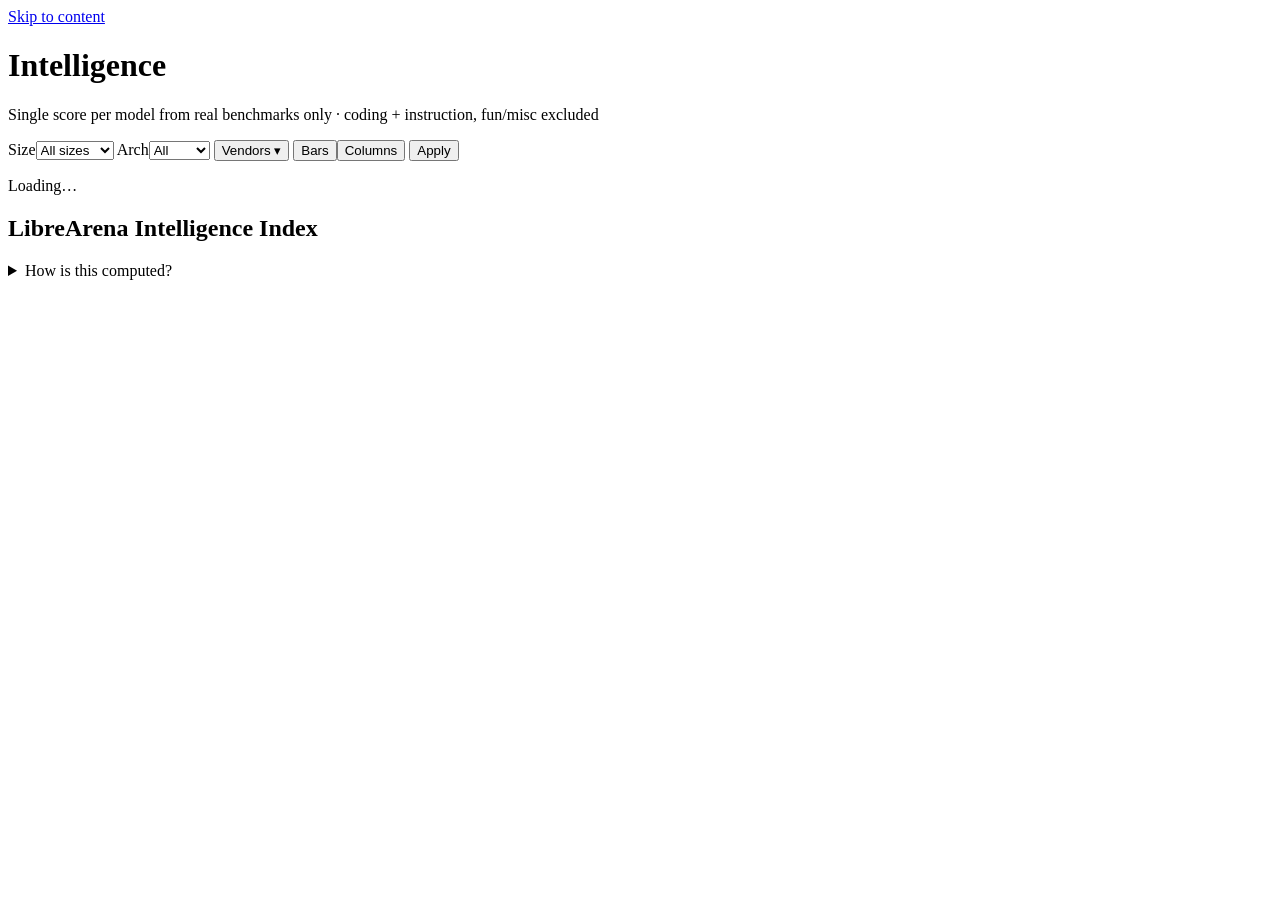
==== frontend/intelligence.html @ 439ef507 "Vendor filter as dropdown, all-on by default" ====
<!doctype html>
<html lang="en"><head><meta charset="utf-8"><meta name="viewport" content="width=device-width,initial-scale=1"><meta name="theme-color" content="#0d1015">
<title>Intelligence — LibreArena</title><link rel="stylesheet" href="/style.css?v=8"></head><body>
<a class="skip" href="#main">Skip to content</a>
<main id="main">
<div id="hdr"></div>
<div class="top"><h1>Intelligence</h1></div>
<p class="sub" id="sub">Single score per model from real benchmarks only · coding + instruction, fun/misc excluded</p>
<div class="filters">
<label>Size<select id="fparams"><option value="">All sizes</option><option value="s">≤4B</option><option value="m">4–9B</option><option value="l">9–15B</option><option value="xl">15–35B</option><option value="xxl">35B+</option><option value="unk">Unknown</option></select></label>
<label>Arch<select id="farch"><option value="">All</option><option value="dense">Dense</option><option value="moe">MoE</option></select></label>
<span class="dropdown" id="vdrop"><button class="ghost" id="vbtn" aria-haspopup="true" aria-expanded="false">Vendors ▾</button><span class="drop-panel" id="vendors" hidden></span></span>
<span class="seg" role="group" aria-label="orientation"><button id="oh" onclick="setOrient('h')">Bars</button><button id="ov" onclick="setOrient('v')">Columns</button></span>
<button class="ghost" onclick="load()">Apply</button>
</div>
<p class="muted" id="status">Loading…</p>
<div class="vchart-card">
<div class="vchart-head"><h2>LibreArena Intelligence Index</h2><p id="chead-sub"></p></div>
<div id="chart"></div>
</div>
<details class="muted" style="margin-top:12px"><summary>How is this computed?</summary>
<p>Each eligible benchmark is worth 1 point. Per task: <code>0.7 × auto pass-rate + 0.3 × human score</code> (human 1–5 mapped to 0–1); auto-only or human-only tasks use what exists. Missing tasks count as 0. Total = sum, so with 10 benchmarks the scale is 0–10. Models covering fewer than half the benchmarks are marked ~provisional. Embedding models are excluded.</p></details>
<script src="/shared.js"></script>
<script>
const EMBED_PAT=/embed|e5-|bge-|gte-|nomic-embed|sentence-|instructor|retrieval|rerank|text-embedding/i;
const q=new URLSearchParams(location.search);
let ORIENT=q.get('orient')||'h';
for(const [k,id] of [['params','fparams'],['arch','farch']]){if(q.get(k))$(id).value=q.get(k);}
let SELV=new Set((q.get('vendor')||'').split(',').filter(Boolean));
function isEligible(t){if(t.intelligence?.eligible!=null)return !!t.intelligence.eligible;
  if((t.tags||[]).some(x=>['fun','misc'].includes(String(x).toLowerCase())))return false;
  return ['coding','instruction'].includes(t.category);}
function guessMeta(id){const s=String(id).toLowerCase();
  const m=s.match(/(\d+(?:\.\d+)?)\s?b/);return{vendor:guessVendor(id),params_b:m?+m[1]:null,arch:/moe|e\d+b|a\d+b|mixtral/.test(s)?'moe':'unknown'};}
const bucket=p=>p==null?'unk':p<=4?'s':p<=9?'m':p<=15?'l':p<=35?'xl':'xxl';
function setOrient(o){ORIENT=o;load();}
function sourceOf(r){const hasA=r.auto!=null,hasH=r.human!=null;return hasA&&hasH?'mixed':hasA?'auto':'human';}
async function load(){
  const st=$('status');st.textContent='Loading…';
  let tasks,runs,reg=[];try{[tasks,runs]=await Promise.all([(await fetch('/api/tasks')).json(),(await fetch('/api/runs')).json()]);
    try{reg=await (await fetch('/models.json')).json();}catch(e){} }
  catch(e){st.textContent='Could not load API. Is the server running?';return;}
  const REG=Object.fromEntries(reg.map(m=>[m.id,m]));
  const elig=tasks.filter(isEligible), N=elig.length;
  if(!N){st.textContent='No benchmarks yet — mark a task as counting toward Intelligence.';$('chart').innerHTML='';return;}
  runs=runs.filter(r=>!EMBED_PAT.test(r.model||''));
  const pb=$('fparams').value,ar=$('farch').value;
  history.replaceState(null,'',`?params=${pb}&arch=${ar}&vendor=${[...SELV].join(',')}&orient=${ORIENT}`);
  $('oh').setAttribute('aria-pressed',ORIENT==='h');$('ov').setAttribute('aria-pressed',ORIENT==='v');
  const vendors=[...new Set(runs.map(r=>(REG[r.model]||guessMeta(r.model)).vendor))].sort();
  if(!q.has('vendor'))SELV=new Set(vendors);
  const ALLV=vendors;
  const updVBtn=()=>{const b=$('vbtn');b.textContent=SELV.size===ALLV.length?'Vendors: all ▾':`Vendors (${SELV.size}/${ALLV.length}) ▾`;};
  $('vendors').innerHTML=vendors.map(v=>`<label class="vcheck"><input type="checkbox" data-v="${esc(v)}"${SELV.has(v)?' checked':''}>${badge(v)}${esc(v)}</label>`).join('');
  updVBtn();
  document.querySelectorAll('#vendors input').forEach(c=>c.onchange=()=>{const v=c.dataset.v;c.checked?SELV.add(v):SELV.delete(v);updVBtn();load();});
  $('vbtn').onclick=e=>{e.stopPropagation();const p=$('vendors'),open=p.hidden;p.hidden=!open;$('vbtn').setAttribute('aria-expanded',open);};
  if(!window._vdropBound){window._vdropBound=true;document.addEventListener('click',e=>{if(!e.target.closest('#vdrop'))$('vendors').hidden=true;});}
  const by={};runs.forEach(r=>{(by[r.model]=by[r.model]||[]).push(r);});
  let rows=Object.entries(by).map(([m,rs])=>{
    const meta=REG[m]||{...guessMeta(m),id:m};
    let sum=0,covered=0,autoSum=0,autoN=0,hSum=0,hN=0;
    for(const t of elig){
      const trs=rs.filter(r=>r.task_id===t.id);
      if(!trs.length)continue;
      const ap=trs.filter(r=>r.auto?.pass!=null),hs=trs.filter(r=>r.human?.score!=null);
      const a=ap.length?ap.filter(r=>r.auto.pass).length/ap.length:null;
      const h=hs.length?(hs.reduce((x,r)=>x+r.human.score,0)/hs.length-1)/4:null;
      let s=null;if(a!=null&&h!=null)s=.7*a+.3*h;else if(a!=null)s=a;else if(h!=null)s=h;else continue;
      covered++;sum+=s;
      if(a!=null){autoSum+=a;autoN++;}if(h!=null){hSum+=h;hN++;}
    }
    return{m,meta,score:sum,covered,auto:autoN?autoSum/autoN:null,human:hN?(hSum/hN*4+1):null};
  }).filter(r=>(!SELV.size||SELV.has(r.meta.vendor))&&(!pb||bucket(r.meta.params_b)===pb)&&(!ar||(ar==='moe'?String(r.meta.arch).startsWith('moe'):r.meta.arch==='dense')));
  rows.sort((a,b)=>b.score-a.score||b.covered-a.covered);
  $('sub').textContent=`${N} benchmark${N===1?'':'s'} · scale 0–${N} · provisional marked ~`;
  $('chead-sub').textContent=`Locally benchmarked · ${rows.length} of ${Object.keys(by).length} models · ${N} benchmark${N===1?'':'s'}`;
  const ranN=rows.filter(r=>r.covered>0).length;
  st.textContent=`${rows.length} model${rows.length===1?'':'s'}`+(ranN<rows.length?` · ${rows.length-ranN} have no benchmark runs yet — run a task`:'');
  $('chart').innerHTML=rows.length?(ORIENT==='v'?renderV(rows,N):rows.map(r=>{const prov=r.covered<Math.max(1,Math.ceil(N/2));
    const pct=N?Math.round(100*r.score/N):0,src=sourceOf(r);
    return `<div class="irow${prov?' prov':''}" data-source="${src}" style="--vc:${vcolor(r.meta.vendor)}" title="auto ${r.auto==null?'—':Math.round(r.auto*100)+'%'} · human ${r.human==null?'—':r.human.toFixed(1)} · ${r.covered}/${N} tasks · ${esc(r.meta.arch||'?')} · ${r.meta.params_b??'?'}B">${badge(r.meta.vendor)}<span class="imodel">${esc(r.m)}</span><span class="ibar"><span class="ifill" style="width:${pct}%"></span></span><span class="iscore">${prov?'~':''}${r.score.toFixed(1)}</span><span class="muted">/${N}</span></div>`;}).join(''))+(LEGEND):'<div class="runrow muted">No models match these filters.</div>';
}
const LEGEND=`<div class="legend"><span><span class="sw" style="background:#8b93a5"></span>auto + human</span><span><span class="sw" style="background:repeating-linear-gradient(45deg,#888 0 4px,transparent 4px 8px)"></span>auto only</span><span><span class="sw" style="border:2px solid #888;background:transparent"></span>human only</span><span>~ provisional</span></div>`;
function renderV(rows,N){return `<div class="vchart">`+rows.map(r=>{const prov=r.covered<Math.max(1,Math.ceil(N/2));
    const pct=N?Math.round(100*r.score/N):0,src=sourceOf(r),low=pct<22;
    return `<div class="vcol${prov?' prov':''}" data-source="${src}" style="--vc:${vcolor(r.meta.vendor)}" title="${esc(r.m)} · auto ${r.auto==null?'—':Math.round(r.auto*100)+'%'} · human ${r.human==null?'—':r.human.toFixed(1)} · ${r.covered}/${N}">${low?`<span class="vscore low">${prov?'~':''}${r.score.toFixed(1)}</span>`:''}<div class="vbar"><div class="vfill" style="height:${pct}%"></div>${low?'':`<span class="vscore">${prov?'~':''}${r.score.toFixed(1)}</span>`}</div><div class="vmeta">${badge(r.meta.vendor)}<div class="vlabel"><span>${esc(r.m)}</span></div></div></div>`;}).join('')+`</div>`+LEGEND;}
for(const id of ['fparams','farch'])$(id).addEventListener('change',load);
mountHeader('intel');
load();
</script></main></body></html>
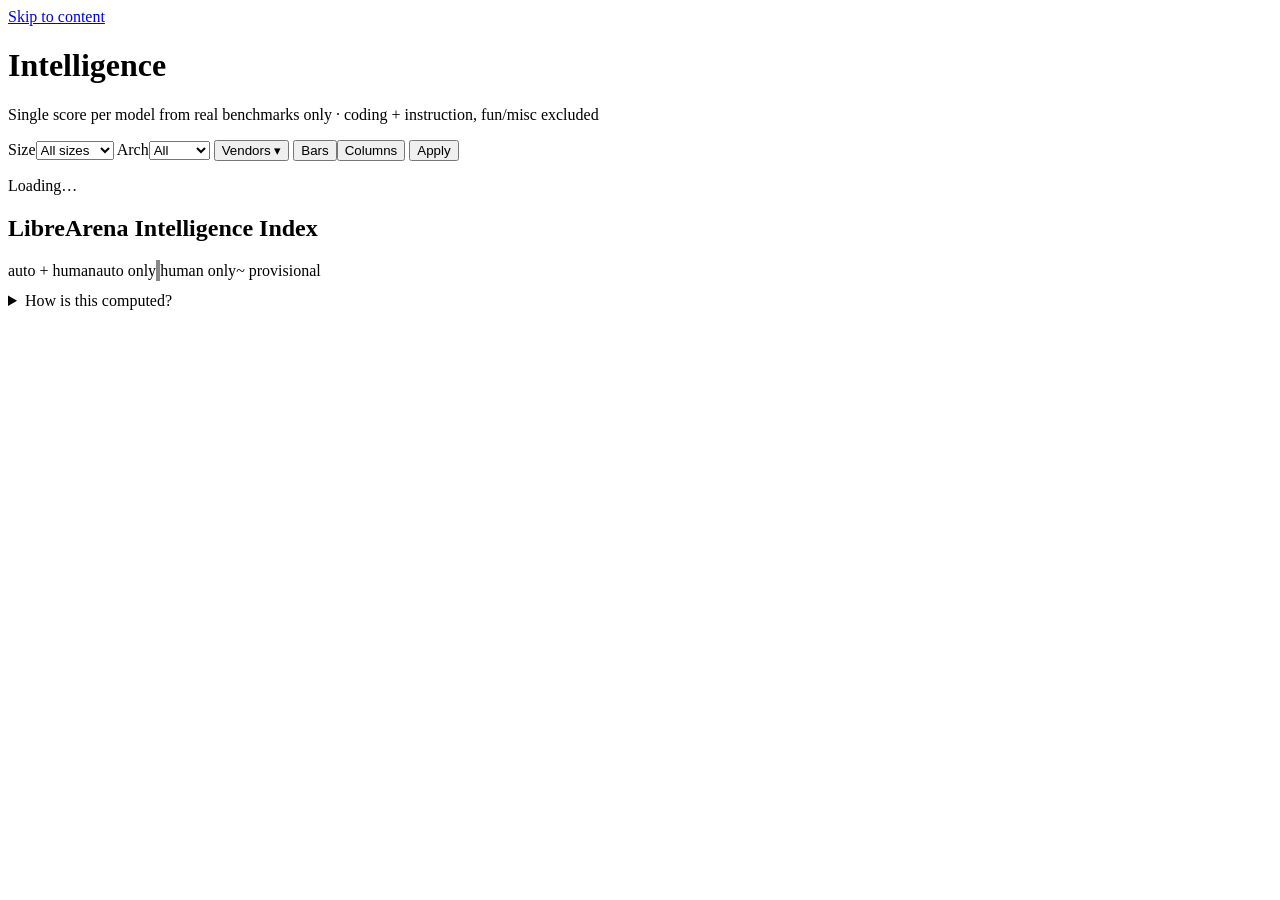
==== commit a8e112c9: "Legend rendered once as static HTML" ====
--- a/frontend/intelligence.html
+++ b/frontend/intelligence.html
@@ -1,6 +1,6 @@
 <!doctype html>
 <html lang="en"><head><meta charset="utf-8"><meta name="viewport" content="width=device-width,initial-scale=1"><meta name="theme-color" content="#0d1015">
-<title>Intelligence — LibreArena</title><link rel="stylesheet" href="/style.css?v=8"></head><body>
+<title>Intelligence — LibreArena</title><link rel="stylesheet" href="/style.css?v=10"></head><body>
 <a class="skip" href="#main">Skip to content</a>
 <main id="main">
 <div id="hdr"></div>
@@ -18,6 +18,7 @@
 <div class="vchart-head"><h2>LibreArena Intelligence Index</h2><p id="chead-sub"></p></div>
 <div id="chart"></div>
 </div>
+<div class="legend"><span><span class="sw" style="background:#8b93a5"></span>auto + human</span><span><span class="sw" style="background:repeating-linear-gradient(45deg,#888 0 4px,transparent 4px 8px)"></span>auto only</span><span><span class="sw" style="border:2px solid #888;background:transparent"></span>human only</span><span>~ provisional</span></div>
 <details class="muted" style="margin-top:12px"><summary>How is this computed?</summary>
 <p>Each eligible benchmark is worth 1 point. Per task: <code>0.7 × auto pass-rate + 0.3 × human score</code> (human 1–5 mapped to 0–1); auto-only or human-only tasks use what exists. Missing tasks count as 0. Total = sum, so with 10 benchmarks the scale is 0–10. Models covering fewer than half the benchmarks are marked ~provisional. Embedding models are excluded.</p></details>
 <script src="/shared.js"></script>
@@ -79,12 +80,11 @@
   st.textContent=`${rows.length} model${rows.length===1?'':'s'}`+(ranN<rows.length?` · ${rows.length-ranN} have no benchmark runs yet — run a task`:'');
   $('chart').innerHTML=rows.length?(ORIENT==='v'?renderV(rows,N):rows.map(r=>{const prov=r.covered<Math.max(1,Math.ceil(N/2));
     const pct=N?Math.round(100*r.score/N):0,src=sourceOf(r);
-    return `<div class="irow${prov?' prov':''}" data-source="${src}" style="--vc:${vcolor(r.meta.vendor)}" title="auto ${r.auto==null?'—':Math.round(r.auto*100)+'%'} · human ${r.human==null?'—':r.human.toFixed(1)} · ${r.covered}/${N} tasks · ${esc(r.meta.arch||'?')} · ${r.meta.params_b??'?'}B">${badge(r.meta.vendor)}<span class="imodel">${esc(r.m)}</span><span class="ibar"><span class="ifill" style="width:${pct}%"></span></span><span class="iscore">${prov?'~':''}${r.score.toFixed(1)}</span><span class="muted">/${N}</span></div>`;}).join(''))+(LEGEND):'<div class="runrow muted">No models match these filters.</div>';
+    return `<div class="irow${prov?' prov':''}" data-source="${src}" style="--vc:${vcolor(r.meta.vendor)}" title="auto ${r.auto==null?'—':Math.round(r.auto*100)+'%'} · human ${r.human==null?'—':r.human.toFixed(1)} · ${r.covered}/${N} tasks · ${esc(r.meta.arch||'?')} · ${r.meta.params_b??'?'}B">${badge(r.meta.vendor)}<span class="imodel">${esc(r.m)}</span><span class="ibar"><span class="ifill" style="width:${pct}%"></span></span><span class="iscore">${prov?'~':''}${r.score.toFixed(1)}</span><span class="muted">/${N}</span></div>`;}).join('')):'<div class="runrow muted">No models match these filters.</div>';
 }
-const LEGEND=`<div class="legend"><span><span class="sw" style="background:#8b93a5"></span>auto + human</span><span><span class="sw" style="background:repeating-linear-gradient(45deg,#888 0 4px,transparent 4px 8px)"></span>auto only</span><span><span class="sw" style="border:2px solid #888;background:transparent"></span>human only</span><span>~ provisional</span></div>`;
 function renderV(rows,N){return `<div class="vchart">`+rows.map(r=>{const prov=r.covered<Math.max(1,Math.ceil(N/2));
     const pct=N?Math.round(100*r.score/N):0,src=sourceOf(r),low=pct<22;
-    return `<div class="vcol${prov?' prov':''}" data-source="${src}" style="--vc:${vcolor(r.meta.vendor)}" title="${esc(r.m)} · auto ${r.auto==null?'—':Math.round(r.auto*100)+'%'} · human ${r.human==null?'—':r.human.toFixed(1)} · ${r.covered}/${N}">${low?`<span class="vscore low">${prov?'~':''}${r.score.toFixed(1)}</span>`:''}<div class="vbar"><div class="vfill" style="height:${pct}%"></div>${low?'':`<span class="vscore">${prov?'~':''}${r.score.toFixed(1)}</span>`}</div><div class="vmeta">${badge(r.meta.vendor)}<div class="vlabel"><span>${esc(r.m)}</span></div></div></div>`;}).join('')+`</div>`+LEGEND;}
+    return `<div class="vcol${prov?' prov':''}" data-source="${src}" style="--vc:${vcolor(r.meta.vendor)}" title="${esc(r.m)} · auto ${r.auto==null?'—':Math.round(r.auto*100)+'%'} · human ${r.human==null?'—':r.human.toFixed(1)} · ${r.covered}/${N}">${low?`<span class="vscore low">${prov?'~':''}${r.score.toFixed(1)}</span>`:''}<div class="vbar"><div class="vfill" style="height:${pct}%"></div>${low?'':`<span class="vscore">${prov?'~':''}${r.score.toFixed(1)}</span>`}</div><div class="vmeta">${badge(r.meta.vendor)}<div class="vlabel"><span>${esc(r.m)}</span></div></div></div>`;}).join('')+`</div>`;}
 for(const id of ['fparams','farch'])$(id).addEventListener('change',load);
 mountHeader('intel');
 load();
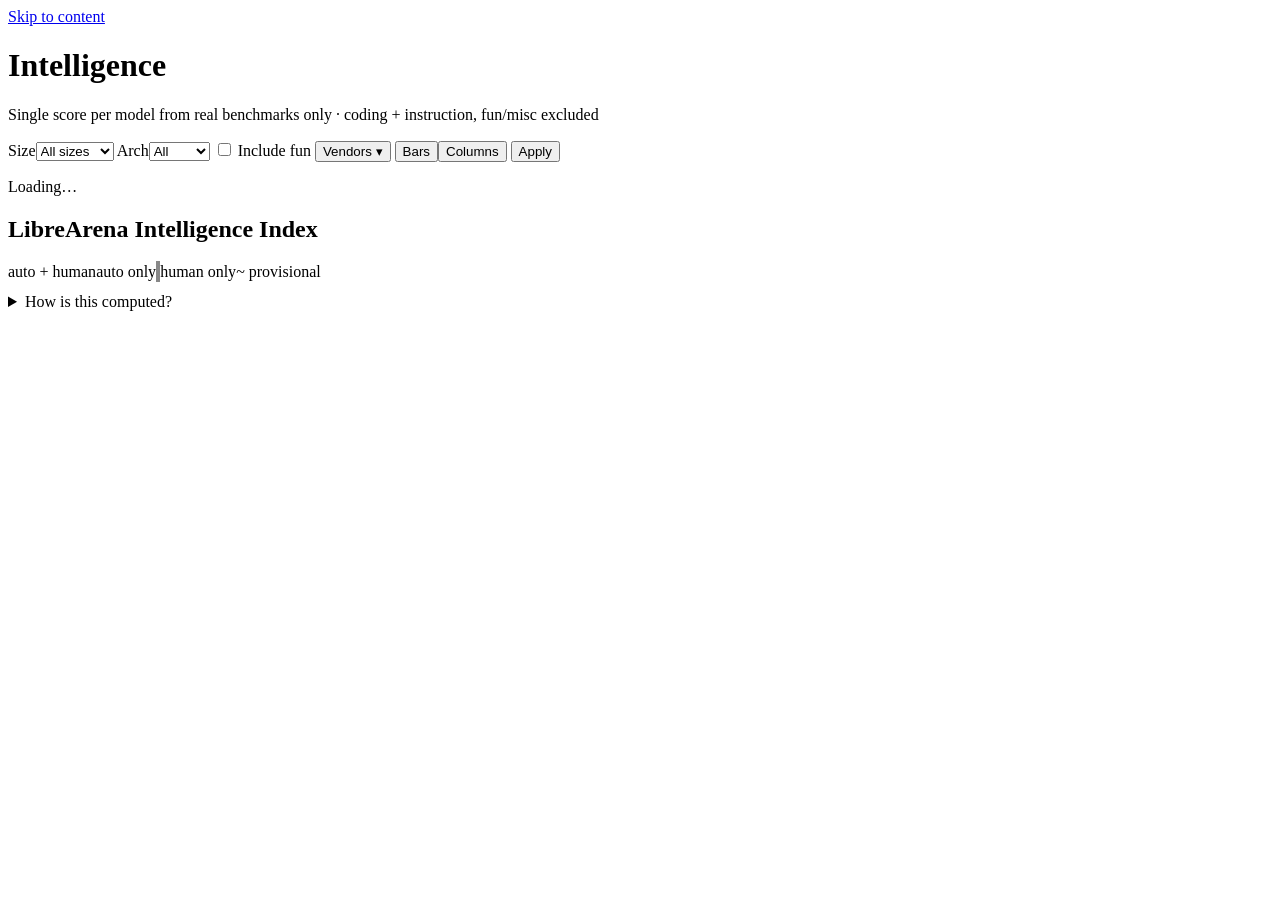
==== commit 4db14c13: "Include-fun toggle on Intelligence, off by default" ====
--- a/frontend/intelligence.html
+++ b/frontend/intelligence.html
@@ -9,6 +9,7 @@
 <div class="filters">
 <label>Size<select id="fparams"><option value="">All sizes</option><option value="s">≤4B</option><option value="m">4–9B</option><option value="l">9–15B</option><option value="xl">15–35B</option><option value="xxl">35B+</option><option value="unk">Unknown</option></select></label>
 <label>Arch<select id="farch"><option value="">All</option><option value="dense">Dense</option><option value="moe">MoE</option></select></label>
+<label class="vcheck" title="Count fun tasks too"><input type="checkbox" id="ffun"> Include fun</label>
 <span class="dropdown" id="vdrop"><button class="ghost" id="vbtn" aria-haspopup="true" aria-expanded="false">Vendors ▾</button><span class="drop-panel" id="vendors" hidden></span></span>
 <span class="seg" role="group" aria-label="orientation"><button id="oh" onclick="setOrient('h')">Bars</button><button id="ov" onclick="setOrient('v')">Columns</button></span>
 <button class="ghost" onclick="load()">Apply</button>
@@ -28,7 +29,8 @@
 let ORIENT=q.get('orient')||'h';
 for(const [k,id] of [['params','fparams'],['arch','farch']]){if(q.get(k))$(id).value=q.get(k);}
 let SELV=new Set((q.get('vendor')||'').split(',').filter(Boolean));
-function isEligible(t){if(t.intelligence?.eligible!=null)return !!t.intelligence.eligible;
+function isEligible(t){if($('ffun')?.checked)return true;
+  if(t.intelligence?.eligible!=null)return !!t.intelligence.eligible;
   if((t.tags||[]).some(x=>['fun','misc'].includes(String(x).toLowerCase())))return false;
   return ['coding','instruction'].includes(t.category);}
 function guessMeta(id){const s=String(id).toLowerCase();
@@ -46,7 +48,7 @@
   if(!N){st.textContent='No benchmarks yet — mark a task as counting toward Intelligence.';$('chart').innerHTML='';return;}
   runs=runs.filter(r=>!EMBED_PAT.test(r.model||''));
   const pb=$('fparams').value,ar=$('farch').value;
-  history.replaceState(null,'',`?params=${pb}&arch=${ar}&vendor=${[...SELV].join(',')}&orient=${ORIENT}`);
+  history.replaceState(null,'',`?params=${pb}&arch=${ar}&vendor=${[...SELV].join(',')}&orient=${ORIENT}&fun=${$('ffun').checked?1:0}`);
   $('oh').setAttribute('aria-pressed',ORIENT==='h');$('ov').setAttribute('aria-pressed',ORIENT==='v');
   const vendors=[...new Set(runs.map(r=>(REG[r.model]||guessMeta(r.model)).vendor))].sort();
   if(!q.has('vendor'))SELV=new Set(vendors);
@@ -60,10 +62,12 @@
   const by={};runs.forEach(r=>{(by[r.model]=by[r.model]||[]).push(r);});
   let rows=Object.entries(by).map(([m,rs])=>{
     const meta=REG[m]||{...guessMeta(m),id:m};
-    let sum=0,covered=0,autoSum=0,autoN=0,hSum=0,hN=0;
+    let sum=0,covered=0,autoSum=0,autoN=0,hSum=0,hN=0,ranTasks=0,errRuns=0;
     for(const t of elig){
       const trs=rs.filter(r=>r.task_id===t.id);
       if(!trs.length)continue;
+      ranTasks++;
+      errRuns+=trs.filter(r=>r.error||(r.auto?.pass==null&&r.human?.score==null)).length;
       const ap=trs.filter(r=>r.auto?.pass!=null),hs=trs.filter(r=>r.human?.score!=null);
       const a=ap.length?ap.filter(r=>r.auto.pass).length/ap.length:null;
       const h=hs.length?(hs.reduce((x,r)=>x+r.human.score,0)/hs.length-1)/4:null;
@@ -71,21 +75,25 @@
       covered++;sum+=s;
       if(a!=null){autoSum+=a;autoN++;}if(h!=null){hSum+=h;hN++;}
     }
-    return{m,meta,score:sum,covered,auto:autoN?autoSum/autoN:null,human:hN?(hSum/hN*4+1):null};
+    return{m,meta,score:sum,covered,ranTasks,errRuns,auto:autoN?autoSum/autoN:null,human:hN?(hSum/hN*4+1):null};
   }).filter(r=>(!SELV.size||SELV.has(r.meta.vendor))&&(!pb||bucket(r.meta.params_b)===pb)&&(!ar||(ar==='moe'?String(r.meta.arch).startsWith('moe'):r.meta.arch==='dense')));
   rows.sort((a,b)=>b.score-a.score||b.covered-a.covered);
   $('sub').textContent=`${N} benchmark${N===1?'':'s'} · scale 0–${N} · provisional marked ~`;
   $('chead-sub').textContent=`Locally benchmarked · ${rows.length} of ${Object.keys(by).length} models · ${N} benchmark${N===1?'':'s'}`;
   const ranN=rows.filter(r=>r.covered>0).length;
-  st.textContent=`${rows.length} model${rows.length===1?'':'s'}`+(ranN<rows.length?` · ${rows.length-ranN} have no benchmark runs yet — run a task`:'');
+  const neverRan=rows.filter(r=>r.ranTasks===0).length;
+  const onlyErr=rows.filter(r=>r.ranTasks>0&&r.covered===0).length;
+  st.textContent=`${rows.length} model${rows.length===1?'':'s'}`+(neverRan?` · ${neverRan} have no benchmark runs yet — run a task`:'')+(onlyErr?` · ${onlyErr} only have errored runs (see leaderboard)`:'');
   $('chart').innerHTML=rows.length?(ORIENT==='v'?renderV(rows,N):rows.map(r=>{const prov=r.covered<Math.max(1,Math.ceil(N/2));
     const pct=N?Math.round(100*r.score/N):0,src=sourceOf(r);
-    return `<div class="irow${prov?' prov':''}" data-source="${src}" style="--vc:${vcolor(r.meta.vendor)}" title="auto ${r.auto==null?'—':Math.round(r.auto*100)+'%'} · human ${r.human==null?'—':r.human.toFixed(1)} · ${r.covered}/${N} tasks · ${esc(r.meta.arch||'?')} · ${r.meta.params_b??'?'}B">${badge(r.meta.vendor)}<span class="imodel">${esc(r.m)}</span><span class="ibar"><span class="ifill" style="width:${pct}%"></span></span><span class="iscore">${prov?'~':''}${r.score.toFixed(1)}</span><span class="muted">/${N}</span></div>`;}).join('')):'<div class="runrow muted">No models match these filters.</div>';
+    return `<div class="irow${prov?' prov':''}" data-source="${src}" style="--vc:${vcolor(r.meta.vendor)}" title="auto ${r.auto==null?'—':Math.round(r.auto*100)+'%'} · human ${r.human==null?'—':r.human.toFixed(1)} · ${r.covered}/${N} tasks${r.errRuns?` · ${r.errRuns} errored`:''} · ${esc(r.meta.arch||'?')} · ${r.meta.params_b??'?'}B">${badge(r.meta.vendor)}<span class="imodel">${esc(r.m)}</span><span class="ibar"><span class="ifill" style="width:${pct}%"></span></span><span class="iscore">${prov?'~':''}${r.score.toFixed(1)}</span><span class="muted">/${N}</span></div>`;}).join('')):'<div class="runrow muted">No models match these filters.</div>';
 }
 function renderV(rows,N){return `<div class="vchart">`+rows.map(r=>{const prov=r.covered<Math.max(1,Math.ceil(N/2));
     const pct=N?Math.round(100*r.score/N):0,src=sourceOf(r),low=pct<22;
-    return `<div class="vcol${prov?' prov':''}" data-source="${src}" style="--vc:${vcolor(r.meta.vendor)}" title="${esc(r.m)} · auto ${r.auto==null?'—':Math.round(r.auto*100)+'%'} · human ${r.human==null?'—':r.human.toFixed(1)} · ${r.covered}/${N}">${low?`<span class="vscore low">${prov?'~':''}${r.score.toFixed(1)}</span>`:''}<div class="vbar"><div class="vfill" style="height:${pct}%"></div>${low?'':`<span class="vscore">${prov?'~':''}${r.score.toFixed(1)}</span>`}</div><div class="vmeta">${badge(r.meta.vendor)}<div class="vlabel"><span>${esc(r.m)}</span></div></div></div>`;}).join('')+`</div>`;}
+    return `<div class="vcol${prov?' prov':''}" data-source="${src}" style="--vc:${vcolor(r.meta.vendor)}" title="${esc(r.m)} · auto ${r.auto==null?'—':Math.round(r.auto*100)+'%'} · human ${r.human==null?'—':r.human.toFixed(1)} · ${r.covered}/${N}${r.errRuns?` · ${r.errRuns} errored`:''}">${low?`<span class="vscore low">${prov?'~':''}${r.score.toFixed(1)}</span>`:''}<div class="vbar"><div class="vfill" style="height:${pct}%"></div>${low?'':`<span class="vscore">${prov?'~':''}${r.score.toFixed(1)}</span>`}</div><div class="vmeta">${badge(r.meta.vendor)}<div class="vlabel"><span>${esc(r.m)}</span></div></div></div>`;}).join('')+`</div>`;}
 for(const id of ['fparams','farch'])$(id).addEventListener('change',load);
+if(q.get('fun')==='1')$('ffun').checked=true;
+$('ffun').addEventListener('change',load);
 mountHeader('intel');
 load();
 </script></main></body></html>
